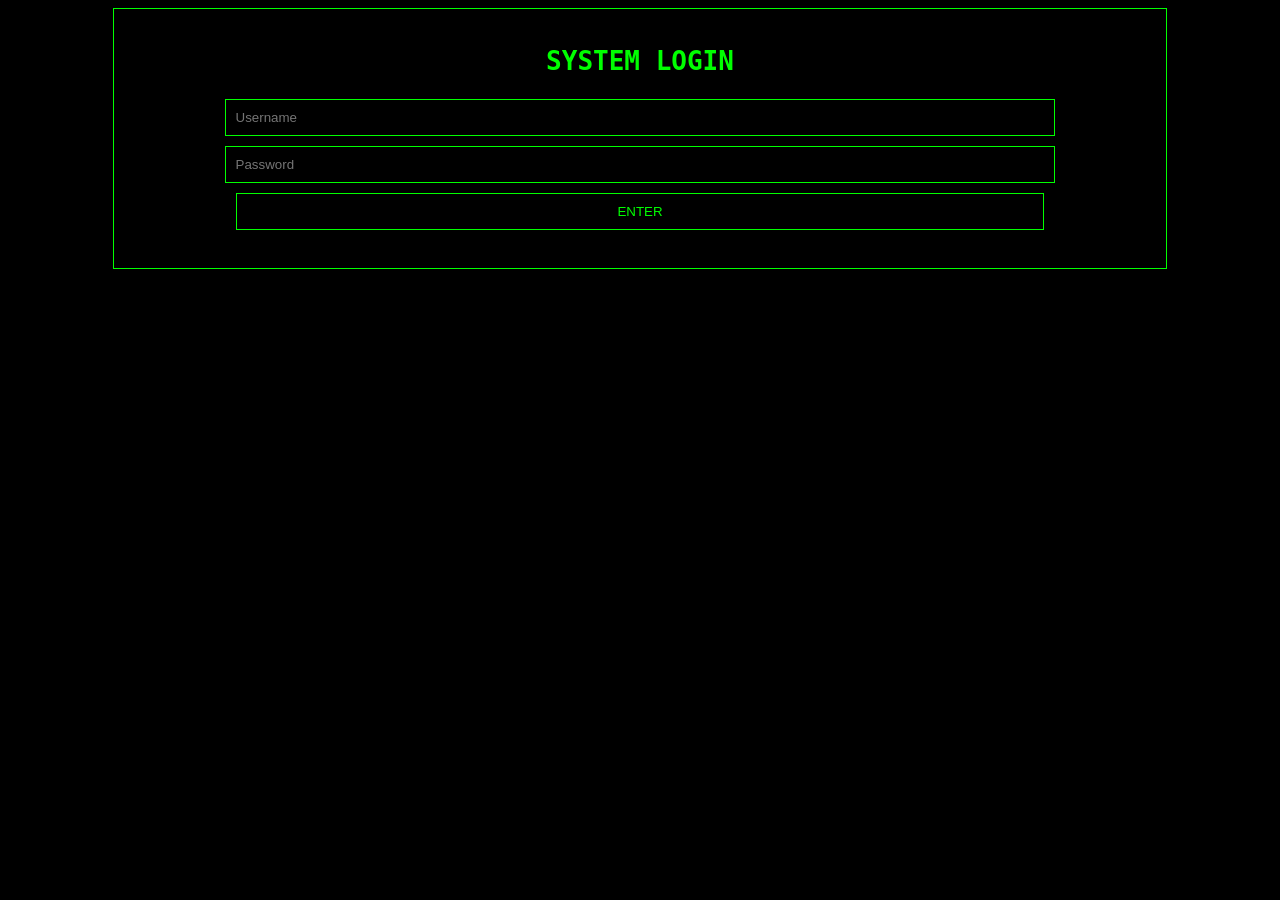
==== index.html @ ef5eaaaf "Add files via upload" ====
<!DOCTYPE html>
<html>
<head>
<title>Secure Login</title>
<link rel="stylesheet" href="style.css">
</head>

<body class="dark">

<div class="center box">
    <h1>SYSTEM LOGIN</h1>

    <input type="text" id="user" placeholder="Username"><br>
    <input type="password" id="pass" placeholder="Password"><br>

    <button onclick="login()">ENTER</button>
    <p id="error"></p>
</div>

<script src="script.js"></script>
</body>
</html>
---- style.css ----
body.dark {
    background: black;
    color: #00ff00;
    font-family: monospace;
}

.center {
    text-align: center;
    margin-top: 20%;
}

.box {
    border: 1px solid #00ff00;
    padding: 20px;
    width: 80%;
    margin: auto;
}

input, button {
    background: black;
    border: 1px solid #00ff00;
    color: #00ff00;
    padding: 10px;
    margin: 5px;
    width: 80%;
}

button:hover {
    background: #00ff00;
    color: black;
}

.menu {
    text-align: center;
    margin-top: 20px;
}

#terminal, #scanBox {
    margin: 20px;
    border: 1px solid #00ff00;
    padding: 10px;
}
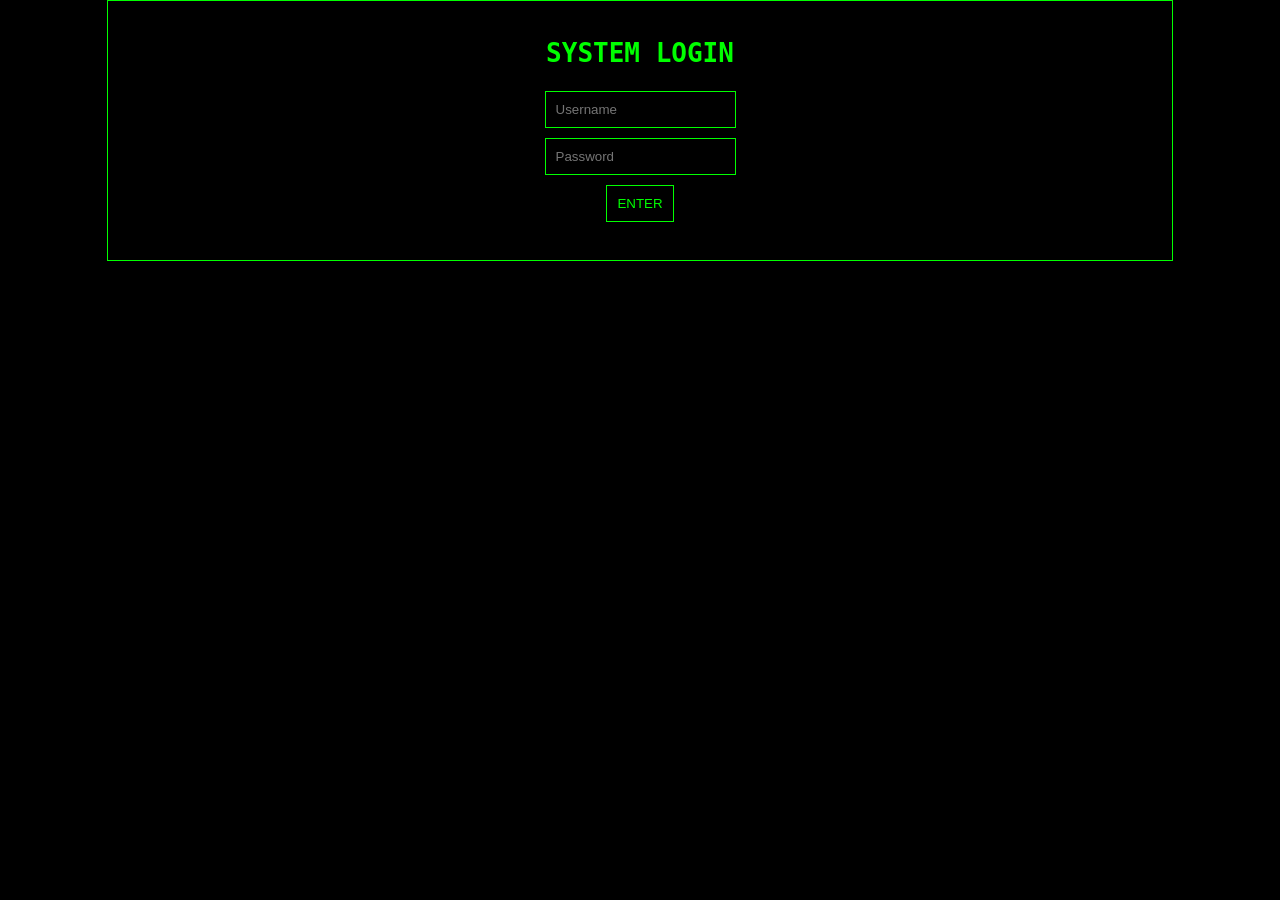
==== commit 1523e704: "Add files via upload" ====
--- a/index.html
+++ b/index.html
@@ -1,7 +1,7 @@
 <!DOCTYPE html>
 <html>
 <head>
-<title>Secure Login</title>
+<title>Login</title>
 <link rel="stylesheet" href="style.css">
 </head>
 
@@ -19,4 +19,5 @@
 
 <script src="script.js"></script>
 </body>
-</html>+</html>
+
--- a/style.css
+++ b/style.css
@@ -2,8 +2,10 @@
     background: black;
     color: #00ff00;
     font-family: monospace;
+    margin: 0;
 }
 
+/* LOGIN */
 .center {
     text-align: center;
     margin-top: 20%;
@@ -22,7 +24,6 @@
     color: #00ff00;
     padding: 10px;
     margin: 5px;
-    width: 80%;
 }
 
 button:hover {
@@ -30,13 +31,41 @@
     color: black;
 }
 
-.menu {
-    text-align: center;
-    margin-top: 20px;
+/* OS UI */
+.topbar {
+    background: #111;
+    padding: 10px;
+    display: flex;
+    justify-content: space-between;
+    border-bottom: 1px solid #00ff00;
 }
 
-#terminal, #scanBox {
-    margin: 20px;
+.desktop {
+    display: flex;
+    gap: 20px;
+    padding: 20px;
+}
+
+.icon {
     border: 1px solid #00ff00;
     padding: 10px;
+    cursor: pointer;
+}
+
+/* WINDOWS */
+.window {
+    display: none;
+    position: absolute;
+    top: 100px;
+    left: 50px;
+    background: black;
+    border: 1px solid #00ff00;
+    padding: 10px;
+    width: 300px;
+}
+
+.title {
+    display: flex;
+    justify-content: space-between;
+    border-bottom: 1px solid #00ff00;
 }
